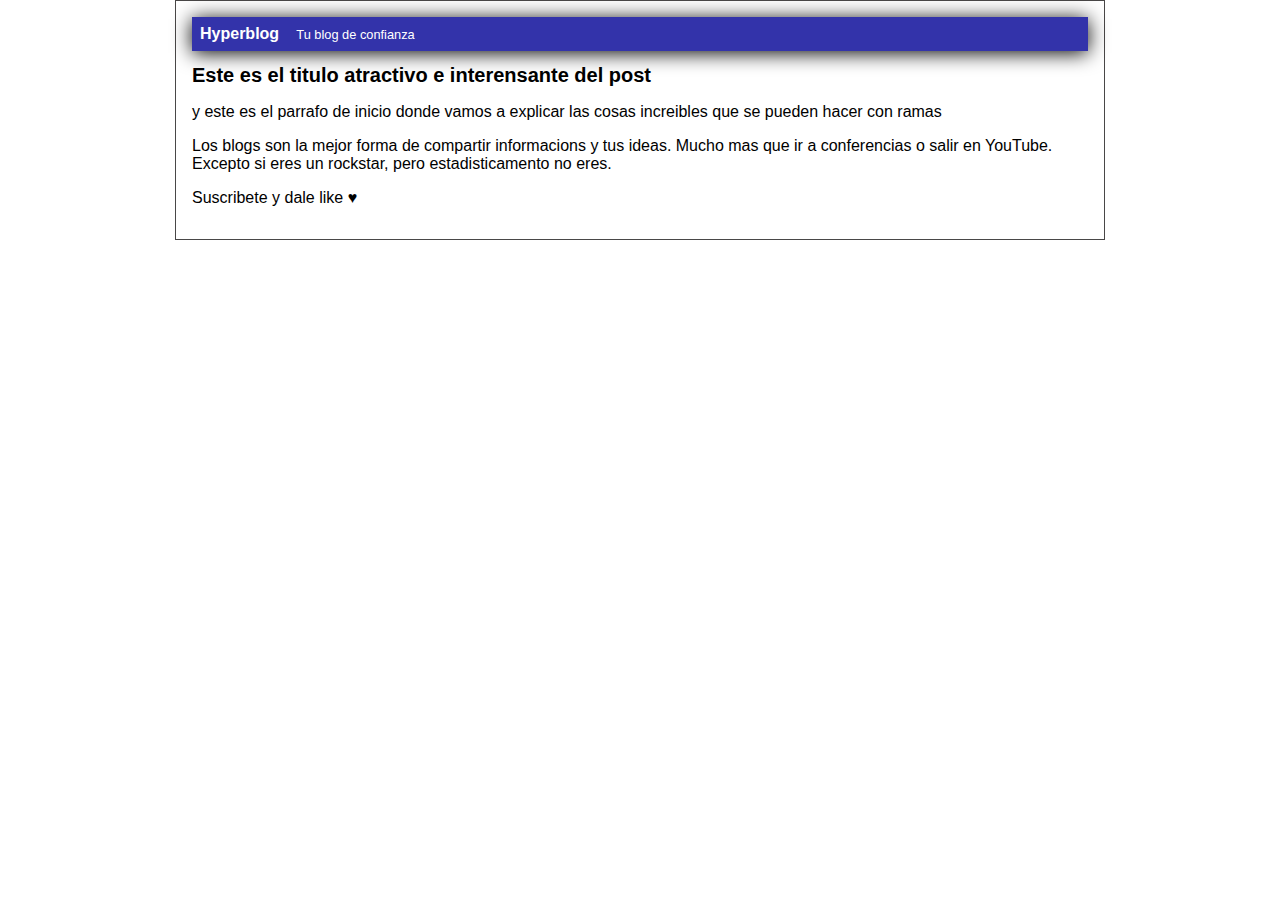
==== blogpost.html @ 1fa34fa8 "Commit de guardado" ====
<html>
    <head>
        <title>
El titulo del post
        </title>
        <link rel="stylesheet" href="css/estilos.css">
    </head>
    <body>
        <div id= "container">
            <div id="cabecera" >
                Hyperblog <span id="tagline">Tu blog de confianza</span>
            </div>
            <div id= "post">
                    <h1>
                        Este es el titulo atractivo e interensante del post
                    </h1>
                    <p>y este es el parrafo de inicio donde
                        vamos a explicar las cosas increibles
                        que se pueden hacer con ramas</p>
                    <p>Los blogs son la mejor forma de compartir informacions y tus ideas.
                        Mucho mas que ir a conferencias o salir en YouTube. Excepto si eres un rockstar,
                        pero estadisticamento no eres.</p>
                    <p>Suscribete y dale like ♥</p>
            </div>
        </div>
    </body>
</html>
---- css/estilos.css ----
body {
    color: #000000;
    text-align: center;
    font-family: Helvetica, sans-serif;
    font-size: 16px;
    margin:0;
    padding:0;
}

#cabecera {
    background: #33A;
    box-shadow: 0px 2px 20px 0px #000000;
    color: #ffffff;
    font-weight: bold;
    margin: 0;
    padding: 0.5em;

}

#cabecera #tagline {
    padding: 0 0 0 1em;
    font-weight: normal;
    font-size: 0.8em;
}

#container {
    border: solid 1px #494747;
    width: 70%;
    padding: 1em;
    text-align: left;
    margin: 0 auto;
}

#container h1 {
    font-size: 20px;
}
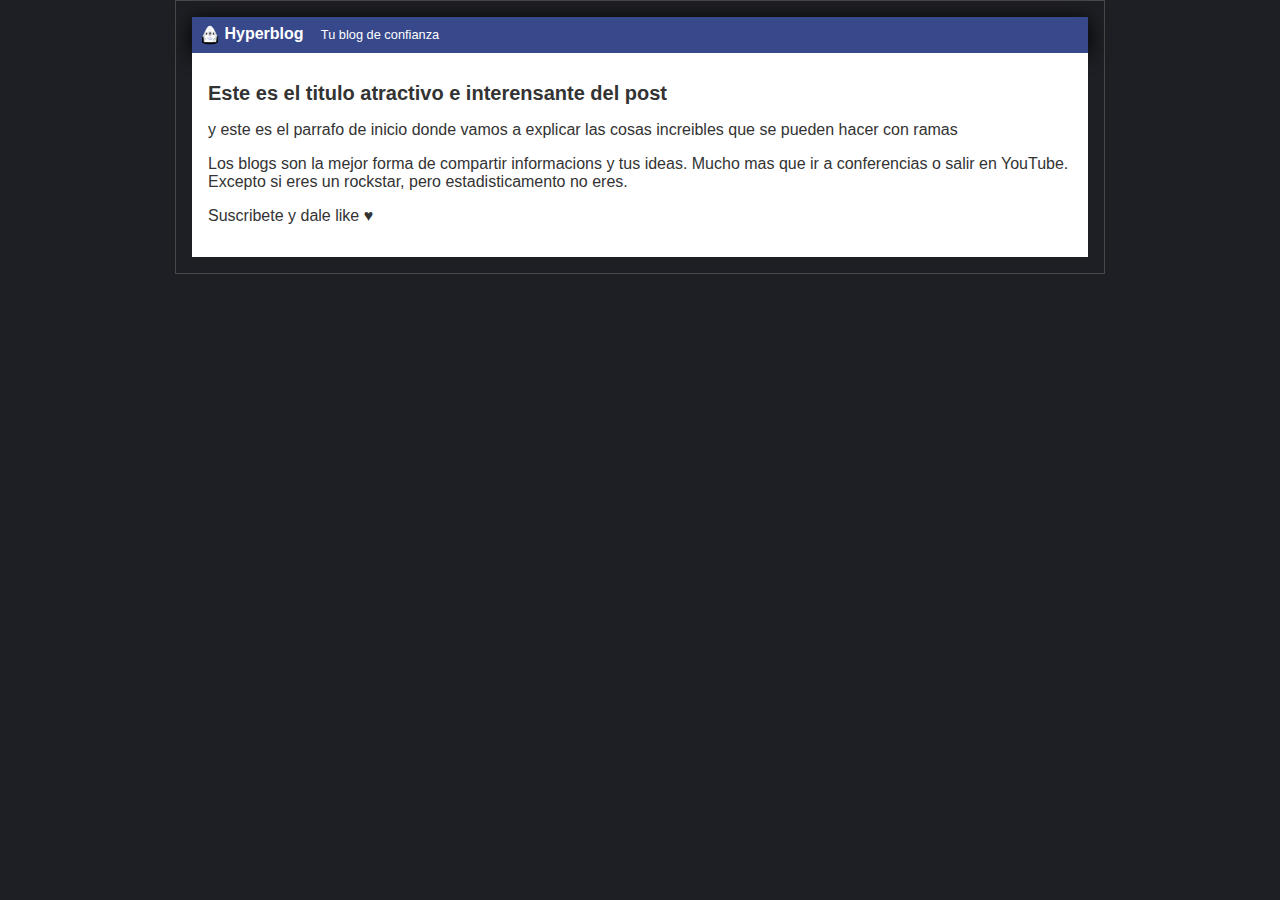
==== commit 01f058f8: "Color de fondo, logo nuevo y mejor color de header" ====
--- a/blogpost.html
+++ b/blogpost.html
@@ -1,13 +1,14 @@
 <html>
     <head>
         <title>
-El titulo del post
+Bienvenido a Hyperblog 2.0
         </title>
         <link rel="stylesheet" href="css/estilos.css">
     </head>
     <body>
         <div id= "container">
             <div id="cabecera" >
+                <img id="logo" src="imagenes/dragon.webp" alt="">
                 Hyperblog <span id="tagline">Tu blog de confianza</span>
             </div>
             <div id= "post">
@@ -24,4 +25,4 @@
             </div>
         </div>
     </body>
-</html>+</html>
--- a/css/estilos.css
+++ b/css/estilos.css
@@ -1,5 +1,6 @@
 body {
-    color: #000000;
+    color: #333;
+    background: #1e1f24;
     text-align: center;
     font-family: Helvetica, sans-serif;
     font-size: 16px;
@@ -8,13 +9,18 @@
 }
 
 #cabecera {
-    background: #33A;
+    background: #37488b;
     box-shadow: 0px 2px 20px 0px #000000;
     color: #ffffff;
     font-weight: bold;
     margin: 0;
     padding: 0.5em;
 
+}
+
+#cabecera #logo {
+    width: 20px;
+    vertical-align: middle;
 }
 
 #cabecera #tagline {
@@ -33,4 +39,9 @@
 
 #container h1 {
     font-size: 20px;
+}
+
+#post {
+    background: white;
+    padding: 1em;
 }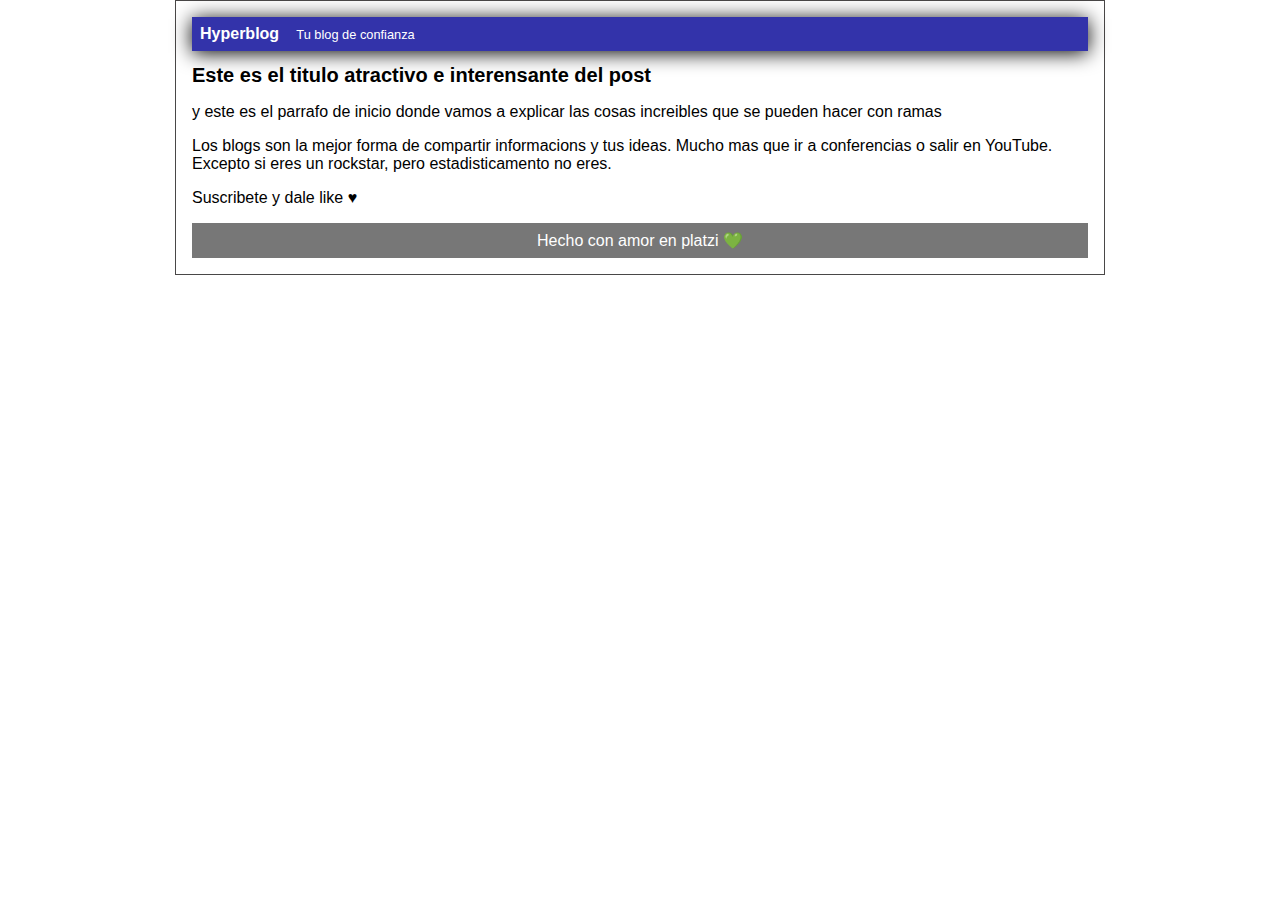
==== commit 8870f1e0: "Footer terminado" ====
--- a/blogpost.html
+++ b/blogpost.html
@@ -1,5 +1,6 @@
-<html>
+<html lang="es">
     <head>
+        <meta charset="UTF-8">
         <title>
 Bienvenido a Hyperblog 2.0
         </title>
@@ -8,7 +9,6 @@
     <body>
         <div id= "container">
             <div id="cabecera" >
-                <img id="logo" src="imagenes/dragon.webp" alt="">
                 Hyperblog <span id="tagline">Tu blog de confianza</span>
             </div>
             <div id= "post">
@@ -22,6 +22,9 @@
                         Mucho mas que ir a conferencias o salir en YouTube. Excepto si eres un rockstar,
                         pero estadisticamento no eres.</p>
                     <p>Suscribete y dale like ♥</p>
+                    <div id="footer">
+                    Hecho con amor en platzi 💚
+                    </div>
             </div>
         </div>
     </body>
--- a/css/estilos.css
+++ b/css/estilos.css
@@ -1,6 +1,5 @@
 body {
-    color: #333;
-    background: #1e1f24;
+    color: #000000;
     text-align: center;
     font-family: Helvetica, sans-serif;
     font-size: 16px;
@@ -9,18 +8,13 @@
 }
 
 #cabecera {
-    background: #37488b;
+    background: #33A;
     box-shadow: 0px 2px 20px 0px #000000;
     color: #ffffff;
     font-weight: bold;
     margin: 0;
     padding: 0.5em;
 
-}
-
-#cabecera #logo {
-    width: 20px;
-    vertical-align: middle;
 }
 
 #cabecera #tagline {
@@ -41,7 +35,9 @@
     font-size: 20px;
 }
 
-#post {
-    background: white;
-    padding: 1em;
+#footer {
+    background: #777;
+    color: white;
+    text-align: center;
+    padding: 0.5em;
 }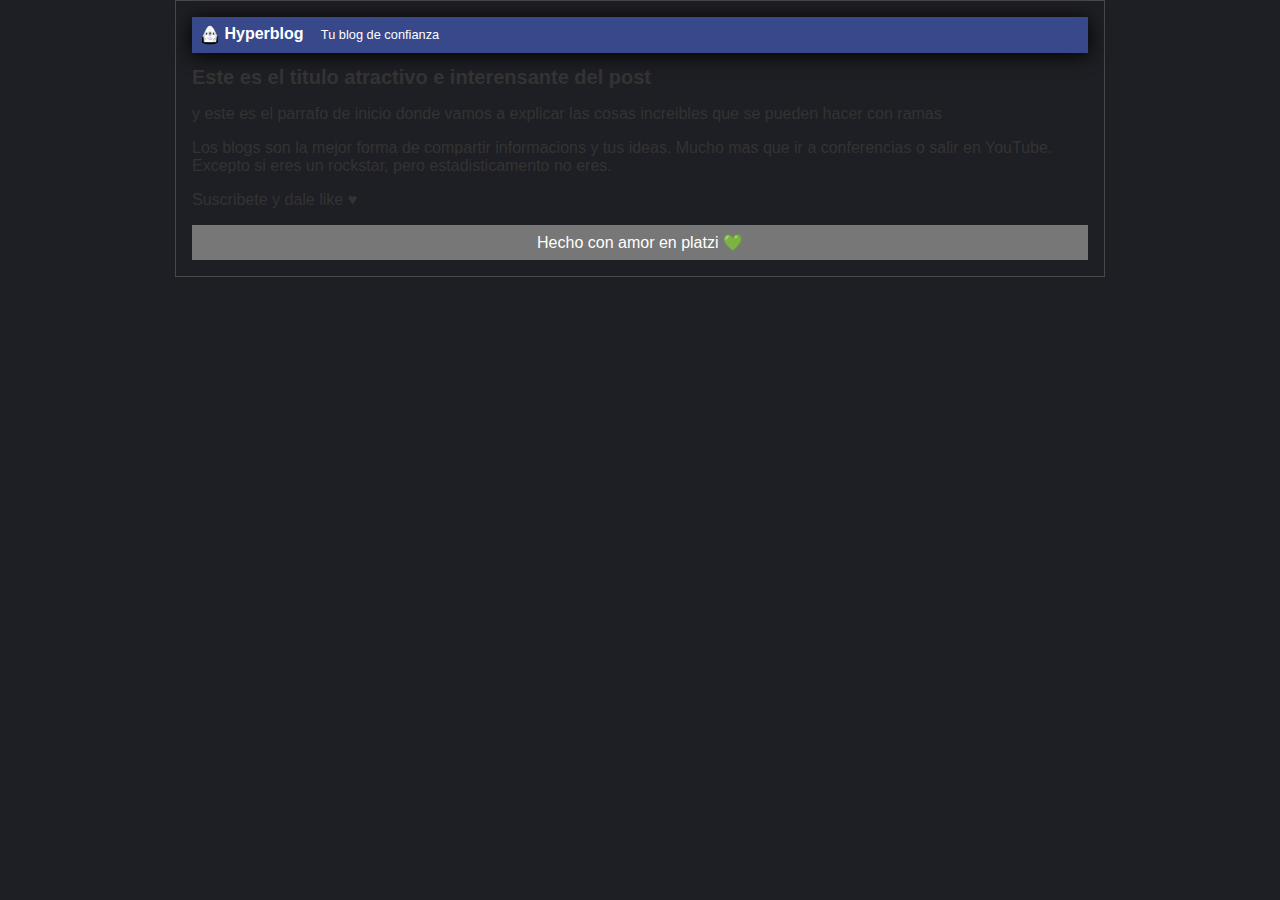
==== commit c34253fb: "arreglo de conflicto entre la ramma master y footer" ====
--- a/blogpost.html
+++ b/blogpost.html
@@ -9,6 +9,7 @@
     <body>
         <div id= "container">
             <div id="cabecera" >
+                <img id="logo" src="imagenes/dragon.webp" alt="">
                 Hyperblog <span id="tagline">Tu blog de confianza</span>
             </div>
             <div id= "post">
--- a/css/estilos.css
+++ b/css/estilos.css
@@ -1,5 +1,6 @@
 body {
-    color: #000000;
+    color: #333;
+    background: #1e1f24;
     text-align: center;
     font-family: Helvetica, sans-serif;
     font-size: 16px;
@@ -8,13 +9,18 @@
 }
 
 #cabecera {
-    background: #33A;
+    background: #37488b;
     box-shadow: 0px 2px 20px 0px #000000;
     color: #ffffff;
     font-weight: bold;
     margin: 0;
     padding: 0.5em;
 
+}
+
+#cabecera #logo {
+    width: 20px;
+    vertical-align: middle;
 }
 
 #cabecera #tagline {
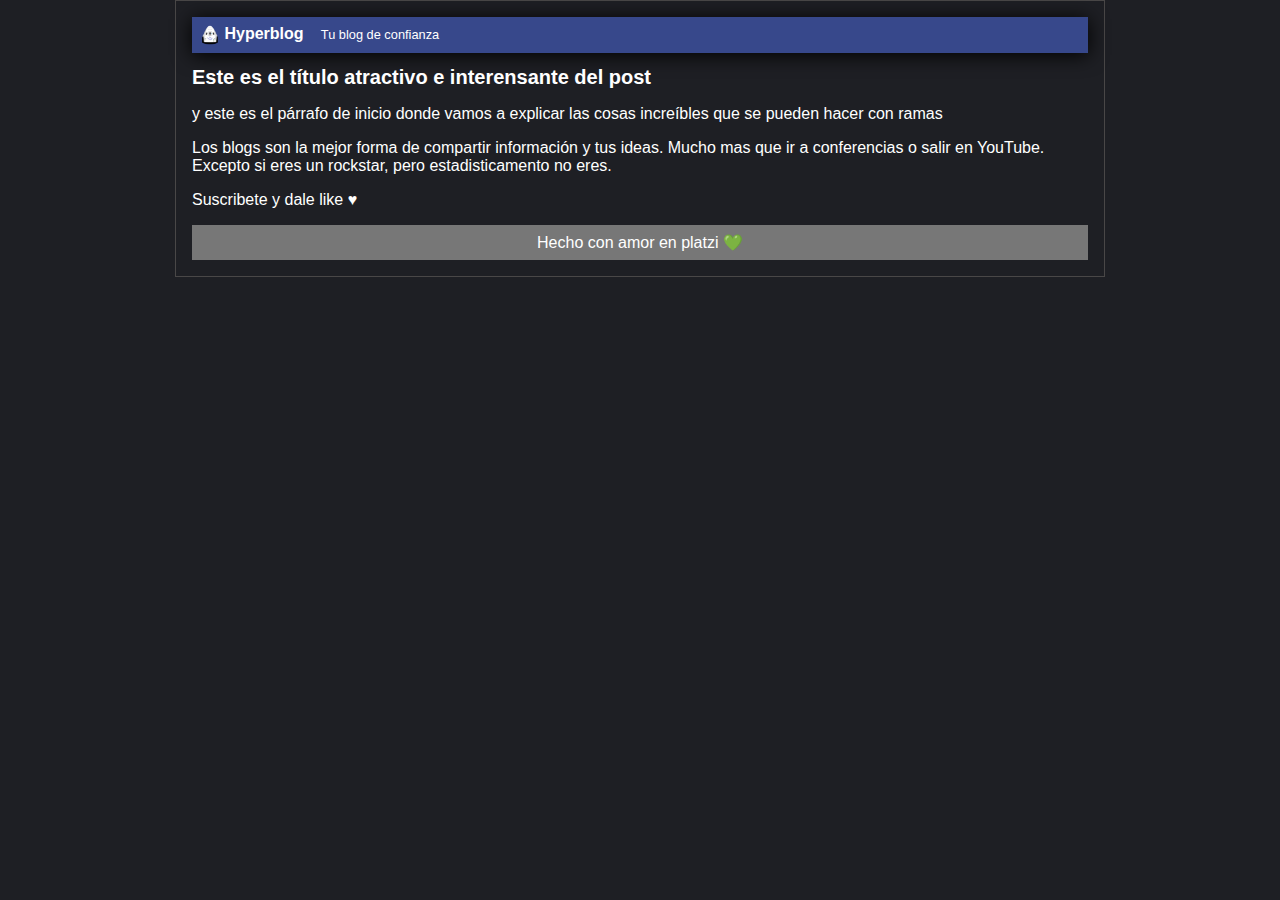
==== commit 70f8bea3: "Tildes y typos arreglados en el post" ====
--- a/blogpost.html
+++ b/blogpost.html
@@ -14,12 +14,12 @@
             </div>
             <div id= "post">
                     <h1>
-                        Este es el titulo atractivo e interensante del post
+                        Este es el título atractivo e interensante del post
                     </h1>
-                    <p>y este es el parrafo de inicio donde
-                        vamos a explicar las cosas increibles
+                    <p>y este es el párrafo de inicio donde
+                        vamos a explicar las cosas increíbles
                         que se pueden hacer con ramas</p>
-                    <p>Los blogs son la mejor forma de compartir informacions y tus ideas.
+                    <p>Los blogs son la mejor forma de compartir información y tus ideas.
                         Mucho mas que ir a conferencias o salir en YouTube. Excepto si eres un rockstar,
                         pero estadisticamento no eres.</p>
                     <p>Suscribete y dale like ♥</p>
--- a/css/estilos.css
+++ b/css/estilos.css
@@ -41,6 +41,10 @@
     font-size: 20px;
 }
 
+#post {
+    color: white;
+}
+
 #footer {
     background: #777;
     color: white;
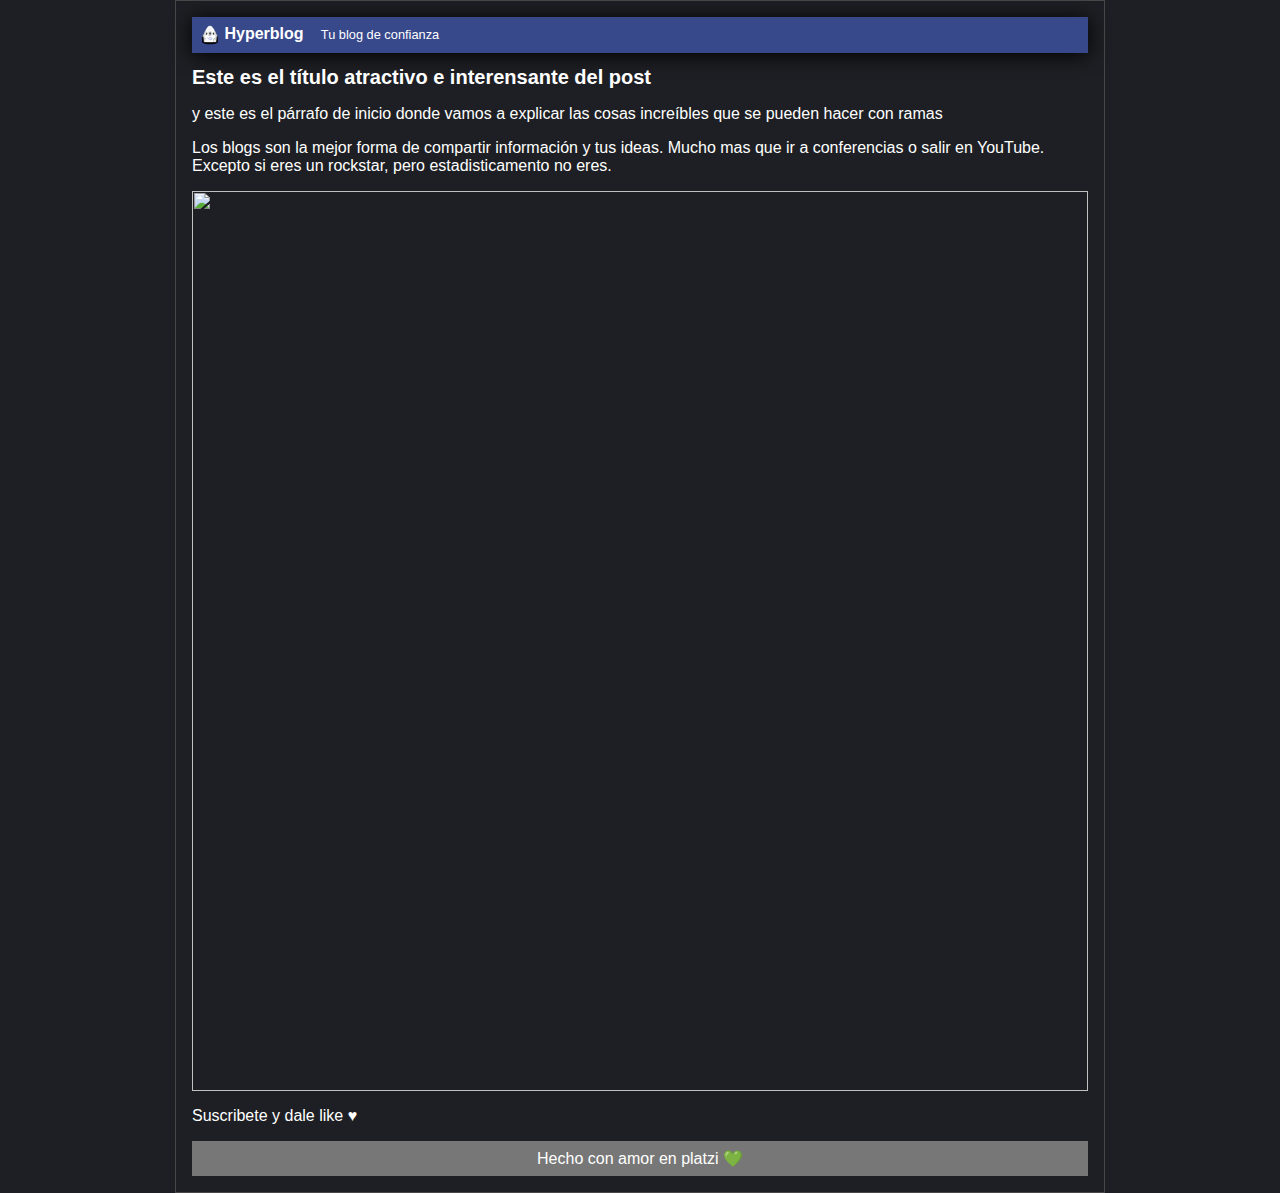
==== commit 37ee304b: "Agregué una imagen de un michi del banco de imagenes de imgur.com" ====
--- a/blogpost.html
+++ b/blogpost.html
@@ -22,6 +22,8 @@
                     <p>Los blogs son la mejor forma de compartir información y tus ideas.
                         Mucho mas que ir a conferencias o salir en YouTube. Excepto si eres un rockstar,
                         pero estadisticamento no eres.</p>
+                        <p><img src="https://i.imgur.com/ExGpFti.png" alt=""
+                            width="100%"></p>
                     <p>Suscribete y dale like ♥</p>
                     <div id="footer">
                     Hecho con amor en platzi 💚
